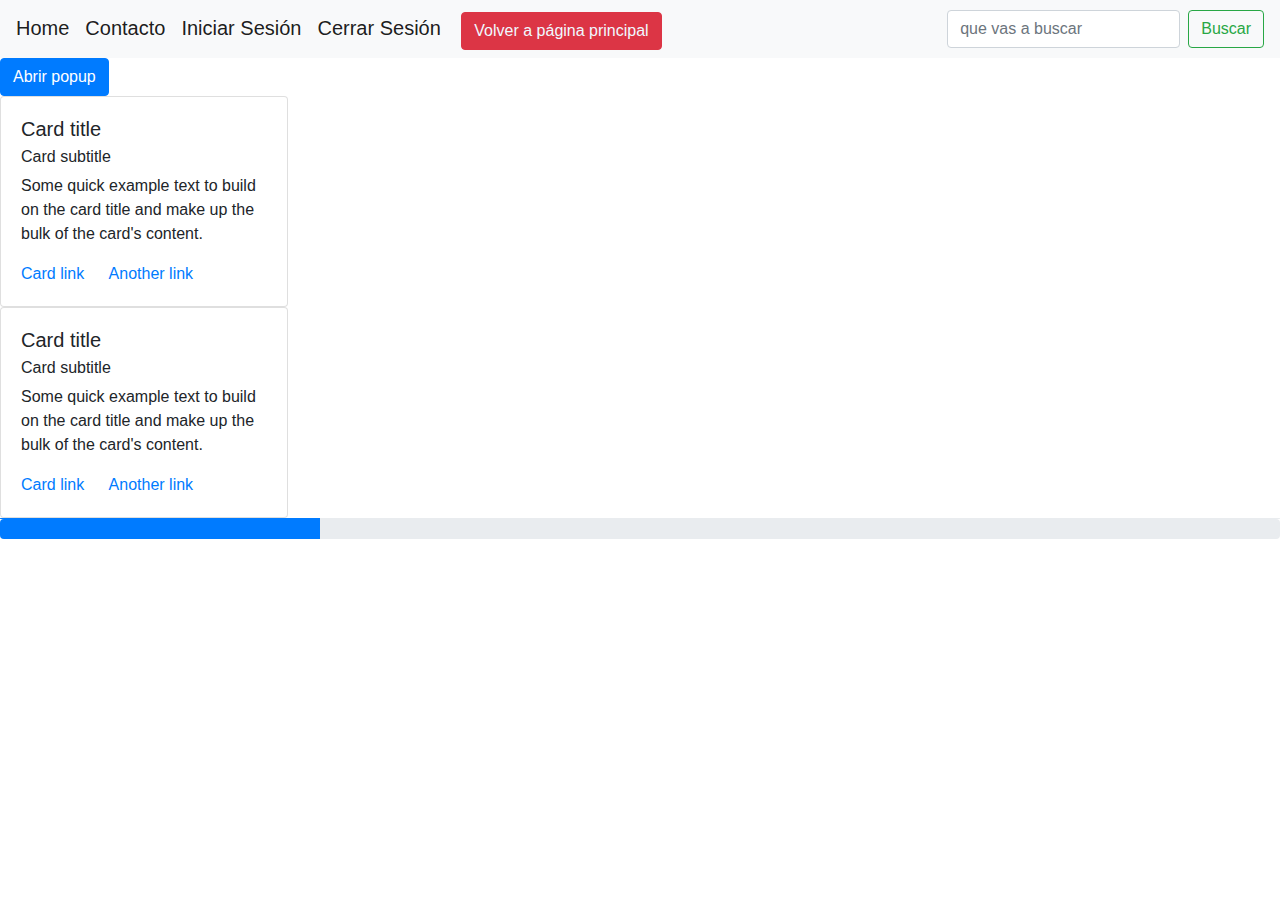
==== pages.html @ b1ad3ba9 "pages." ====
<!DOCTYPE html>
<html lang="en">

<head>
    <meta charset="UTF-8">
    <meta http-equiv="X-UA-Compatible" content="IE=edge">
    <meta name="viewport" content="width=device-width, initial-scale=1.0">
    <title>Bootstrap</title>
    <link rel="stylesheet" href="/bootstrap-4.3.1-dist/css/bootstrap.min.css">
    <link rel="stylesheet" href="/styles.css">
</head>

<body>
    <nav class="navbar navbar-expand-lg navbar-light bg-light">

        <button class="navbar-toggler" type="button" data-toggle="collapse" data-target="#navbarSupportedContent"
            aria-controls="navbarSupportedContent" aria-expanded="false" aria-label="Toggle navigation">
            <span class="navbar-toggler-icon"></span>
        </button>

        <div class="collapse navbar-collapse" id="navbarSupportedContent">
            <ul class="navbar-nav mr-auto">
                <li class="nav-item dropdown">
                    <a class="navbar-brand" href="#" id="navbarDropdown" role="button" data-toggle="dropdown"
                        aria-haspopup="true" aria-expanded="false">
                        Home
                    </a>
                    <div class="dropdown-menu" aria-labelledby="navbarDropdown">
                        <a class="dropdown-item" href="#">Sitio Web</a>
                        <a class="dropdown-item" href="#">Contacto </a>
                        <div class="dropdown-divider"></div>
                        <a class="dropdown-item" href="#">Otras acciones</a>
                    </div>
                </li>

                <li class="nav-item dropdown">
                    <a class="navbar-brand" href="#" id="navbarDropdown" role="button" data-toggle="dropdown"
                        aria-haspopup="true" aria-expanded="false">
                        Contacto
                    </a>
                    <div class="dropdown-menu" aria-labelledby="navbarDropdown">
                        <a class="dropdown-item" href="#">Sitio Web</a>
                        <a class="dropdown-item" href="#">Otro sitio web</a>
                        <div class="dropdown-divider"></div>
                        <a class="dropdown-item" href="#">Otras acciones</a>
                    </div>
                </li>

                <li class="nav-item dropdown">
                    <a class="navbar-brand" href="#" id="navbarDropdown" role="button" data-toggle="dropdown"
                        aria-haspopup="true" aria-expanded="false">
                        Iniciar Sesión
                    </a>
                    <div class="dropdown-menu" aria-labelledby="navbarDropdown">
                        <a class="dropdown-item" href="#">Usuario</a>
                        <a class="dropdown-item" href="#">Registrarme</a>
                        <div class="dropdown-divider"></div>
                        <a class="dropdown-item" href="#">Otras acciones</a>
                    </div>
                </li>
                <li class="nav-item dropdown">
                    <a class="navbar-brand" href="#" id="navbarDropdown" role="button" data-toggle="dropdown"
                        aria-haspopup="true" aria-expanded="false">
                        Cerrar Sesión
                    </a>
                    <div class="dropdown-menu" aria-labelledby="navbarDropdown">
                        <a class="dropdown-item" href="#">Salir</a>

                    </div>
                    <button class="btn btn-danger"><a href="index.html" style="color:aliceblue">Volver a página
                            principal </a></button>
                </li>


            </ul>
            <form class="form-inline my-2 my-lg-0">
                <input class="form-control mr-sm-2" type="search" placeholder="que vas a buscar" aria-label="Search" />
                <button class="btn btn-outline-success my-2 my-sm-0" type="submit">
                    Buscar
                </button>
            </form>
        </div>
    </nav>
    <button type="button" class="btn btn-primary" data-toggle="modal" data-target="#exampleModal">
        Abrir popup
    </button>
    <!--card de imágenes-->
    <div class="card" style="width: 18rem;">
        <div class="card-body">
            <h5 class="card-title">Card title</h5>
            <h6 class="card-subtitle mb-2 text-body-secondary">Card subtitle</h6>
            <p class="card-text">Some quick example text to build on the card title and make up the bulk of the card's
                content.</p>
            <a href="#" class="card-link">Card link</a>
            <a href="#" class="card-link">Another link</a>
        </div>
    </div>
    <!---parte2-->
    <div class="card" style="width: 18rem;">
        <div class="card-body">
            <h5 class="card-title">Card title</h5>
            <h6 class="card-subtitle mb-2 text-body-secondary">Card subtitle</h6>
            <p class="card-text">Some quick example text to build on the card title and make up the bulk of the card's
                content.</p>
            <a href="#" class="card-link">Card link</a>
            <a href="#" class="card-link">Another link</a>
        </div>
    </div>
    <!--Fin de card-->

    <div class="modal fade" id="exampleModal" tabindex="-1" role="dialog" aria-labelledby="exampleModalLabel"
        aria-hidden="true">
        <div class="modal-dialog" role="document">
            <div class="modal-content">
                <div class="modal-header">
                    <h5 class="modal-title" id="exampleModalLabel">Saludo cordial</h5>
                    <button type="button" class="close" data-dismiss="modal" aria-label="Close">
                        <span aria-hidden="true">×</span>
                    </button>
                </div>
                <div class="modal-body">Hola mundo desde Bootstrap</div>
                <div class="modal-footer">
                    <button type="button" class="btn btn-secondary" data-dismiss="modal">
                        Cerrar
                    </button>
                    <button type="button" class="btn btn-primary">Acción principal</button>
                </div>
            </div>

        </div>

    </div>
    <div class="progress" role="progressbar" aria-label="Example 1px high" aria-valuenow="25" aria-valuemin="0"
        aria-valuemax="100" style="height: 1px">
        <div class="progress-bar" style="width: 25%"></div>
    </div>
    <div class="progress" role="progressbar" aria-label="Example 20px high" aria-valuenow="25" aria-valuemin="0"
        aria-valuemax="100" style="height: 20px">
        <div class="progress-bar" style="width: 25%"></div>
    </div>

    <script src="/jquery/jquery-3.6.4.min.js"></script>
    <script src="/bootstrap-4.3.1-dist/js/bootstrap.min.js"></script>
</body>

</html>
---- styles.css ----
#menu{
    height: 50px;
    
}
#menu ul{
    text-decoration: none;
    list-style: none;
    line-height: 10px;
    padding: 15px;
    
}

#menu li a {
    color: beige;
        
}

section{
    display: flex;
    width: 600px;

}
section img{
    /*width: 0px;*/
    flex-grow: 1px;
    object-fit: cover;
    opacity: .8;
    transition: .5s ease;
}
section img:hover{
    cursor: pointer;
    opacity: 1;
    width: 350px;
    filter: contrast(120%);
    transition: 5s all;
}
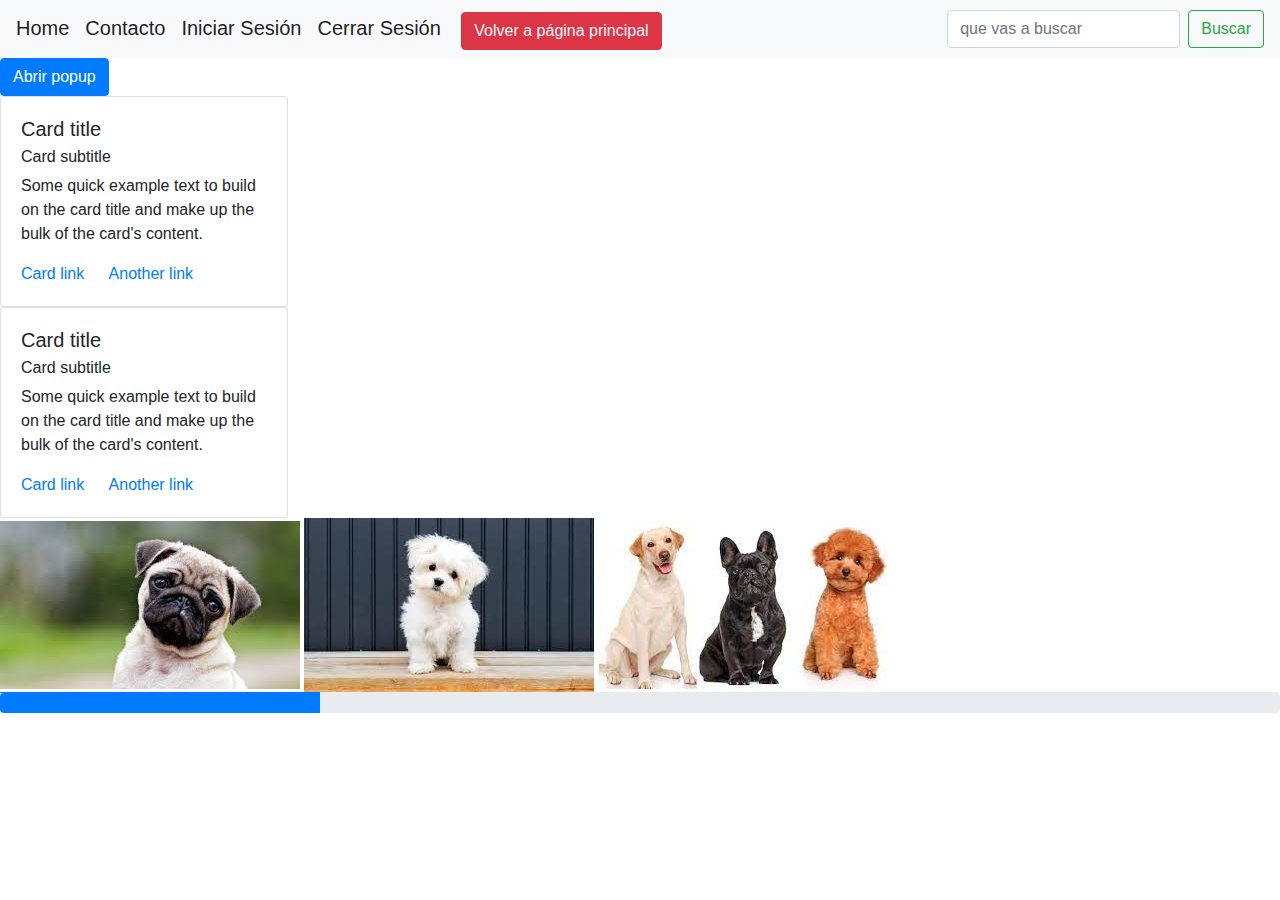
==== commit 08c217fa: "pages." ====
--- a/pages.html
+++ b/pages.html
@@ -130,6 +130,10 @@
         </div>
 
     </div>
+    <img src="/img/dog1.jpg" class="img-circle" alt="perrito1">
+    <img src="/img/dog2.jpg" class="img-circle" alt="perrito1">
+    <img src="/img/dog3.jpg"  class="img-circle" alt="perrito1">
+ 
     <div class="progress" role="progressbar" aria-label="Example 1px high" aria-valuenow="25" aria-valuemin="0"
         aria-valuemax="100" style="height: 1px">
         <div class="progress-bar" style="width: 25%"></div>
--- a/styles.css
+++ b/styles.css
@@ -1,36 +1,16 @@
-#menu{
-    height: 50px;
-    
-}
-#menu ul{
-    text-decoration: none;
-    list-style: none;
-    line-height: 10px;
-    padding: 15px;
-    
+#header{
+  
 }
 
-#menu li a {
-    color: beige;
-        
+#navegacion ul li{
+    color: aliceblue;
+    list-style: none;
+    float: left;
+    padding: 15px;
 }
 
-section{
-    display: flex;
-    width: 600px;
+#navegacion ul li a{
+    color: aliceblue;
+}
 
-}
-section img{
-    /*width: 0px;*/
-    flex-grow: 1px;
-    object-fit: cover;
-    opacity: .8;
-    transition: .5s ease;
-}
-section img:hover{
-    cursor: pointer;
-    opacity: 1;
-    width: 350px;
-    filter: contrast(120%);
-    transition: 5s all;
-}+
